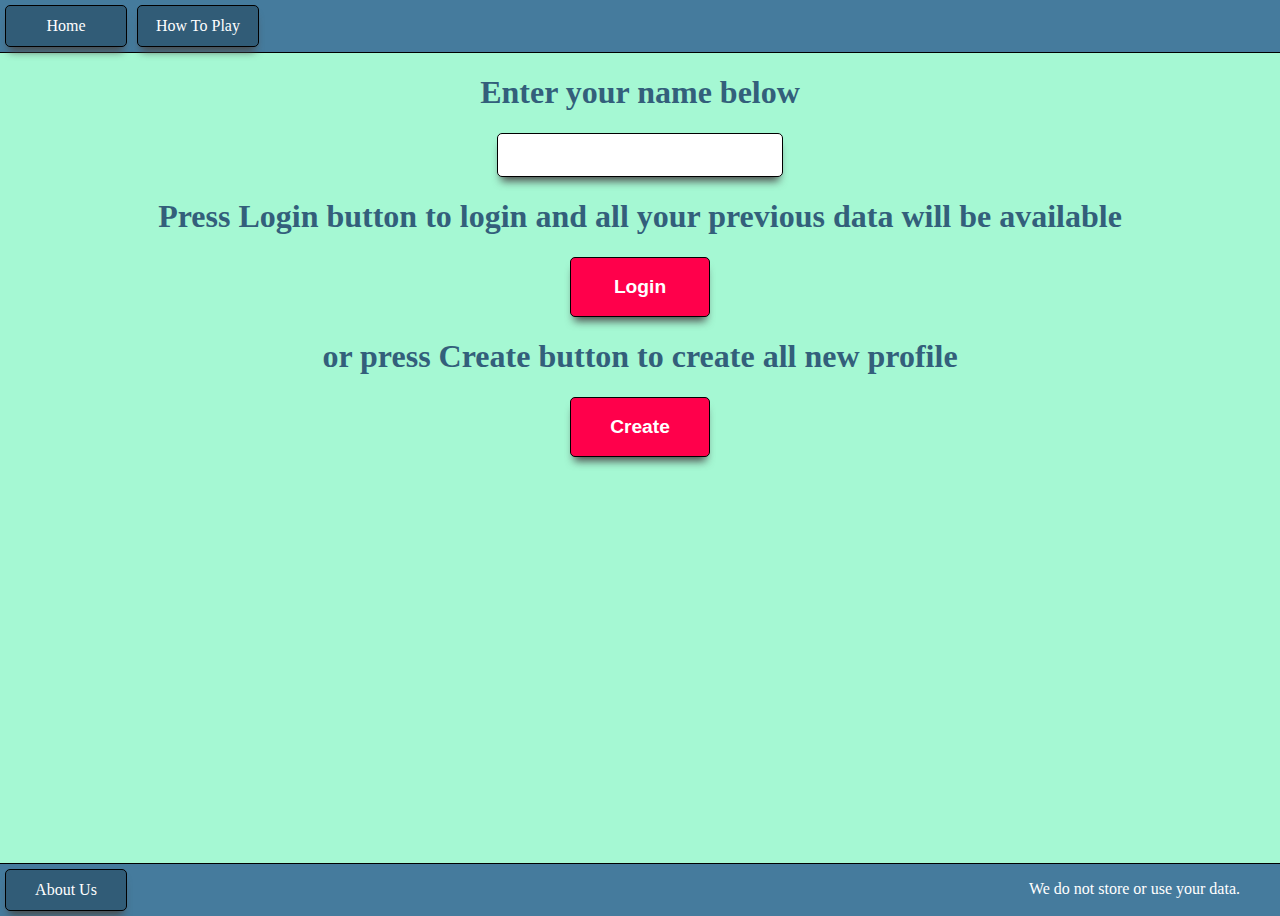
==== index.html @ c0c23b6e "index.html updated." ====
<!DOCTYPE html>
<html lang="en">
<head>
    <meta charset="UTF-8">
    <meta name="viewport" content="width=device-width, initial-scale=1.0">
    <link href="index.css" rel="stylesheet">
    <title>Quiz Tomasz Mucha</title>
</head>
<body>
<header>
    <nav>
        <a href="./index.html">Home</a>
        <a href="./howToPlay.html">How To Play</a>
    </nav>
    <p id="pointsMessage"></p>
</header>

    <main>
        <section>
        <h1>Enter your name below</h1>
        <label>
            <input type="text" id="nameInput">
        </label>
        <h1>Press Login button to login and all your previous data will be
            available
        </h1>
        <button id="btnLogin">Login</button>
        <h1>or press Create button to create all new profile</h1>
        <button id="btnCreate">Create</button>
        </section>
    </main>

<footer>
    <a href="./about.html">About Us</a>
    <p id="footerMessage">We do not store or use your data.</p>
</footer>
</body>
<script src="index.js"></script>
</html>
---- index.css ----
:root{
    --main-bg-color: #a5f8d3;
    --secondary-bg-color: #457B9D;
    --links-bg-color: #315C77;
    --font-color-buttons: #ffffff;
    --font-color-text: #335F7B;
    --button-bg-color: #ff004b;
    --button-border-color: #000000;
    --info-elements-color: #9EF01A;
    --info-font-color:#000000;
    --card-bg-color: #ffffff;
    --shadow-color: #4b4b4b;
    --header-footer-border-color: #000000;
}

body{
    background-color: var(--secondary-bg-color);
    color: var(--font-color-text);
    margin: 0;
}

footer, header{
    background-color: var(--secondary-bg-color);
    color: var(--font-color-buttons);
    min-height: 50px;
    min-width: 100vw;
    display: flex;
    flex-direction: row;
    justify-content: space-between;
}

header{
    border-bottom: var(--header-footer-border-color) solid 1px;
}

footer{
    border-top: var(--header-footer-border-color) solid 1px;
}
nav{
    display: flex;
    flex-direction: row;
    align-content: center;
}

#pointsMessage, #footerMessage{
    padding-right: 40px;
}

a{
    background-color: var(--links-bg-color);
    color: var(--font-color-buttons);
    text-decoration: none;
    min-height: 40px;
    min-width: 120px;
    display: flex;
    flex-direction: row;
    justify-content: center;
    align-items: center;
    margin: 5px;
}

 main{
     background-color: var(--main-bg-color);
     min-height: 90vh;
     width: 100vw;
     display: flex;
     flex-direction: column;
     justify-content: start;
     align-items: center;
 }


 section, .sectionInfo{
     display: flex;
     flex-direction: column;
     justify-content: space-between;
     align-items: center;
     min-height: 40vh;
 }

.resultCenterElement{
    display: flex;
    flex-direction: row;
    flex-wrap: wrap;
    justify-content: center;
    align-items: center;
}


.sectionRegions, .sectionCountries{
     display: flex;
     flex-direction: row;
     flex-wrap: wrap;
     justify-content: center;
     align-items: center;
 }

.sectionInfo{

}

 input{
     min-height: 40px;
     min-width: 280px;
     font-size: 1.2rem;
     border: var(--button-border-color) solid 1px;
     border-radius: 5px;
     box-shadow: 0 8px 8px -4px var(--shadow-color);
 }

a, .regionCard, .regionCardClicked, .countryCard,
.countryCardClicked, .asideInfoFact, .infoArticle{
    border: var(--button-border-color) solid 1px;
    border-radius: 5px;
    box-shadow: 0 8px 8px -4px var(--shadow-color);
}


 .regionCard, .regionCardClicked, .countryCard,
 .countryCardClicked, .infoArticle{
     display: flex;
     flex-direction: column;
     justify-items: center;
     align-items: center;
     padding-top: 20px;
     background-color: var(--card-bg-color);
 }

 .regionCard, .regionCardClicked{
     min-width: 200px;
     min-height: 260px;
     margin: 20px;
 }


 .regionCardClicked, .countryCardClicked{
     border: var(--button-bg-color) solid 3px;
     box-shadow: 0 8px 8px -4px var(--button-bg-color);
 }

.imgRegion{
    height: 180px;
    width: 180px;
}

.countryCard, .countryCardClicked{
    height: 200px;
    width: 300px;
    margin: 20px;
}

.imgCountry{
    height: 180px;
    width: 280px;
}


button{
     background-color: var(--button-bg-color);
     color: var(--font-color-buttons);
     height: 60px;
     width: 140px;
     font-size: 1.2em;
     font-weight: bold;
     border: var(--button-border-color) solid 1px;
     border-radius: 5px;
     box-shadow: 0 8px 8px -4px var(--shadow-color);
 }


.btnInfo, .asideInfoFact{
    background-color: var(--info-elements-color);
    color: var(--info-font-color);
}

article{
    display: flex;
    flex-direction: column;
    justify-items: center;
    align-items: center;
    text-align: center;
}

.infoArticle{
    width: 400px;
    height: auto;
}

.asideInfoFact{
    height: 300px;
    width: 400px;
    border: var(--button-border-color) solid 1px;
    display: flex;
    align-items: center;
    justify-items: center;
    text-align: center;
}

.buttonsBottomRow, .buttonBottom{
    width: 400px;
    display: flex;
    flex-direction: row;
    justify-content: space-between;
    flex-wrap: wrap;
}

.buttonBottom{
    justify-content: center;
}

button:hover, .regionCard:hover, .countryCard:hover{
     cursor: pointer;
 }
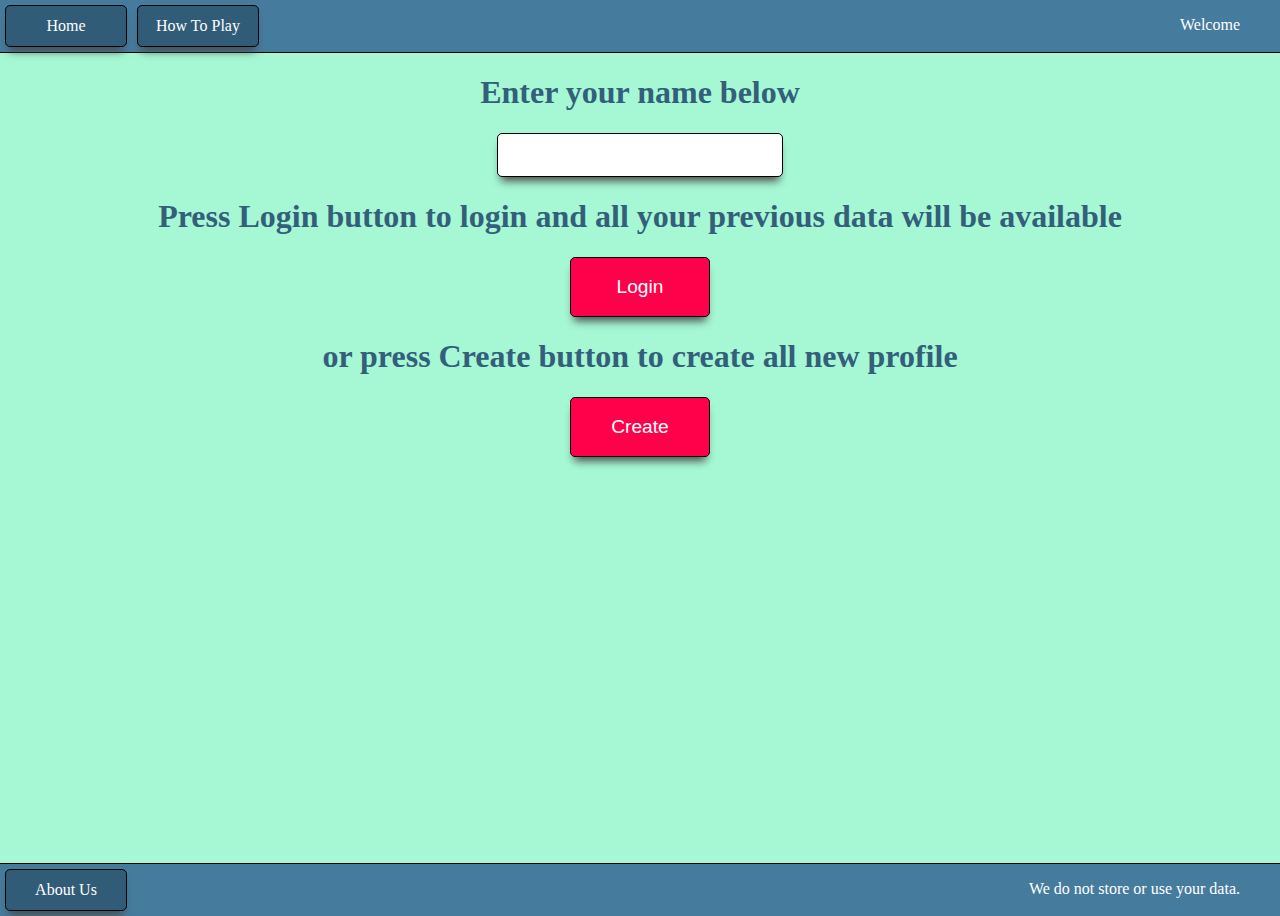
==== commit 3ebcebda: "Redirection added." ====
--- a/index.html
+++ b/index.html
@@ -9,8 +9,8 @@
 <body>
 <header>
     <nav>
-        <a href="./index.html">Home</a>
-        <a href="./howToPlay.html">How To Play</a>
+        <a class="navBtn"  href="./index.html">Home</a>
+        <a class="navBtn"  href="./howToPlay.html">How To Play</a>
     </nav>
     <p id="pointsMessage"></p>
 </header>
@@ -31,9 +31,9 @@
     </main>
 
 <footer>
-    <a href="./about.html">About Us</a>
+    <a class="navBtn" href="./about.html">About Us</a>
     <p id="footerMessage">We do not store or use your data.</p>
 </footer>
 </body>
 <script src="index.js"></script>
-</html>+</html>
--- a/index.css
+++ b/index.css
@@ -19,6 +19,10 @@
     margin: 0;
 }
 
+h1, h2, h3, p{
+    text-align: center;
+}
+
 footer, header{
     background-color: var(--secondary-bg-color);
     color: var(--font-color-buttons);
@@ -46,7 +50,10 @@
     padding-right: 40px;
 }
 
-a{
+
+
+
+.navBtn {
     background-color: var(--links-bg-color);
     color: var(--font-color-buttons);
     text-decoration: none;
@@ -70,7 +77,7 @@
  }
 
 
- section, .sectionInfo{
+ section{
      display: flex;
      flex-direction: column;
      justify-content: space-between;
@@ -79,15 +86,16 @@
  }
 
 .resultCenterElement{
-    display: flex;
-    flex-direction: row;
-    flex-wrap: wrap;
-    justify-content: center;
+    width: 90vw;
+    max-width: 1200px;
+    display: flex;
+    flex-direction: row;
+    justify-content: space-between;
     align-items: center;
 }
 
 
-.sectionRegions, .sectionCountries{
+.sectionRegions, .sectionCountries, .result-section{
      display: flex;
      flex-direction: row;
      flex-wrap: wrap;
@@ -95,11 +103,29 @@
      align-items: center;
  }
 
-.sectionInfo{
-
-}
-
- input{
+.result-section{
+    width: 300px;
+}
+
+
+.result-aside{
+    height: 200px;
+    width: 300px;
+    border: var(--button-border-color) solid 1px;
+    display: flex;
+    align-items: center;
+    justify-items: center;
+    text-align: center;
+}
+
+#resultFact{
+    width: 300px;
+}
+.infoPages{
+    padding-top: 50px;
+}
+
+input{
      min-height: 40px;
      min-width: 280px;
      font-size: 1.2rem;
@@ -108,8 +134,8 @@
      box-shadow: 0 8px 8px -4px var(--shadow-color);
  }
 
-a, .regionCard, .regionCardClicked, .countryCard,
-.countryCardClicked, .asideInfoFact, .infoArticle{
+.navBtn, .regionCard, .regionCardClicked, .countryCard,
+.countryCardClicked, .result-aside, .infoArticle{
     border: var(--button-border-color) solid 1px;
     border-radius: 5px;
     box-shadow: 0 8px 8px -4px var(--shadow-color);
@@ -161,24 +187,22 @@
      height: 60px;
      width: 140px;
      font-size: 1.2em;
-     font-weight: bold;
+     font-weight: normal;
      border: var(--button-border-color) solid 1px;
      border-radius: 5px;
      box-shadow: 0 8px 8px -4px var(--shadow-color);
  }
 
 
-.btnInfo, .asideInfoFact{
+.btnInfo, .result-aside{
     background-color: var(--info-elements-color);
     color: var(--info-font-color);
 }
 
 article{
-    display: flex;
-    flex-direction: column;
-    justify-items: center;
-    align-items: center;
+    width: 300px;
     text-align: center;
+
 }
 
 .infoArticle{
@@ -186,18 +210,8 @@
     height: auto;
 }
 
-.asideInfoFact{
-    height: 300px;
-    width: 400px;
-    border: var(--button-border-color) solid 1px;
-    display: flex;
-    align-items: center;
-    justify-items: center;
-    text-align: center;
-}
-
 .buttonsBottomRow, .buttonBottom{
-    width: 400px;
+    width: 300px;
     display: flex;
     flex-direction: row;
     justify-content: space-between;
@@ -211,3 +225,26 @@
 button:hover, .regionCard:hover, .countryCard:hover{
      cursor: pointer;
  }
+
+
+@media  (max-width: 960px) {
+    body, .resultCenterElement{
+        width: 100vw;
+
+    }
+    .resultCenterElement{
+        display: flex;
+        flex-direction: column;
+        justify-content: center;
+        align-items: center;
+        padding: 20px;
+    }
+    .result-section{
+        height: auto;
+    }
+
+    .btnInfo{
+        margin-bottom: 30px;
+    }
+
+}
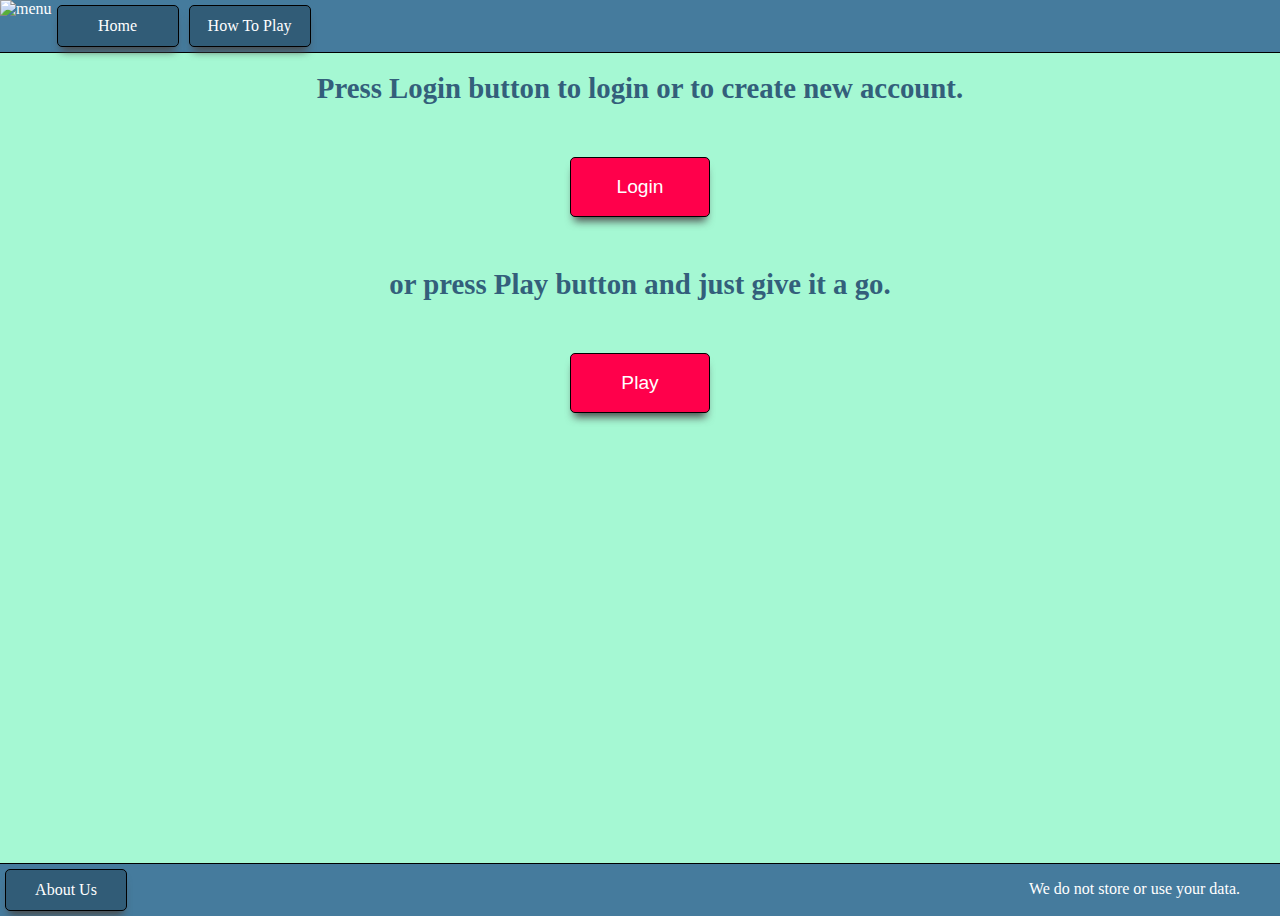
==== commit 425a4a62: "hamburger menu for mobile added." ====
--- a/index.html
+++ b/index.html
@@ -9,6 +9,7 @@
 <body>
 <header>
     <nav>
+        <img src="./Assets/Graphics/hamburgerMenu.png" alt="menu" id="hamburgerMenu">
         <a class="navBtn"  href="./index.html">Home</a>
         <a class="navBtn"  href="./howToPlay.html">How To Play</a>
     </nav>
@@ -17,16 +18,14 @@
 
     <main>
         <section>
-        <h1>Enter your name below</h1>
-        <label>
-            <input type="text" id="nameInput">
-        </label>
-        <h1>Press Login button to login and all your previous data will be
-            available
-        </h1>
-        <button id="btnLogin">Login</button>
-        <h1>or press Create button to create all new profile</h1>
-        <button id="btnCreate">Create</button>
+        <h1>Press Login button to login or to create new account.</h1>
+            <a href="./login.html">
+                <button >Login</button>
+            </a>
+        <h1>or press Play button and just give it a go.</h1>
+            <a href="./chooseRegion.html">
+                <button>Play</button>
+            </a>
         </section>
     </main>
 
--- a/index.css
+++ b/index.css
@@ -5,10 +5,13 @@
     --font-color-buttons: #ffffff;
     --font-color-text: #335F7B;
     --button-bg-color: #ff004b;
+    --button-bg-color-disabled: #f89eb8;
     --button-border-color: #000000;
     --info-elements-color: #9EF01A;
     --info-font-color:#000000;
     --card-bg-color: #ffffff;
+    --card-clicked-color: #9EF01A;
+    --card-clicked-shadow: #000000;
     --shadow-color: #4b4b4b;
     --header-footer-border-color: #000000;
 }
@@ -21,6 +24,16 @@
 
 h1, h2, h3, p{
     text-align: center;
+}
+
+
+h1{
+    font-size: 1.8rem;
+}
+
+li{
+    font-size: 1.2rem;
+    list-style: none;
 }
 
 footer, header{
@@ -40,20 +53,70 @@
 footer{
     border-top: var(--header-footer-border-color) solid 1px;
 }
+
 nav{
     display: flex;
+    flex-wrap: wrap;
     flex-direction: row;
     align-content: center;
 }
 
-#pointsMessage, #footerMessage{
-    padding-right: 40px;
-}
-
-
-
-
-.navBtn {
+#hamburgerMenu{
+    display: flex;
+    flex-direction: row;
+    justify-content: space-between;
+    padding: 0;
+}
+
+#btnHamburgerMenu{
+    display: none;
+}
+
+ main{
+     background-color: var(--main-bg-color);
+     min-height: 90vh;
+     width: 100vw;
+     display: flex;
+     flex-direction: column;
+     justify-content: start;
+     align-items: center;
+ }
+
+ section{
+     display: flex;
+     flex-direction: column;
+     justify-content: space-between;
+     align-items: center;
+     min-height: 40vh;
+ }
+
+article{
+    width: 300px;
+    text-align: center;
+}
+
+input{
+    min-height: 40px;
+    min-width: 280px;
+    font-size: 1.2rem;
+    border: var(--button-border-color) solid 1px;
+    border-radius: 5px;
+    box-shadow: 0 8px 8px -4px var(--shadow-color);
+}
+
+button{
+    background-color: var(--button-bg-color);
+    color: var(--font-color-buttons);
+    height: 60px;
+    width: 140px;
+    font-size: 1.2em;
+    font-weight: normal;
+    border: var(--button-border-color) solid 1px;
+    border-radius: 5px;
+    box-shadow: 0 8px 8px -4px var(--shadow-color);
+}
+
+.navBtn, li a {
     background-color: var(--links-bg-color);
     color: var(--font-color-buttons);
     text-decoration: none;
@@ -66,24 +129,9 @@
     margin: 5px;
 }
 
- main{
-     background-color: var(--main-bg-color);
-     min-height: 90vh;
-     width: 100vw;
-     display: flex;
-     flex-direction: column;
-     justify-content: start;
-     align-items: center;
- }
-
-
- section{
-     display: flex;
-     flex-direction: column;
-     justify-content: space-between;
-     align-items: center;
-     min-height: 40vh;
- }
+.btnSubmitAnswerDisabled{
+    background-color: var( --button-bg-color-disabled);
+}
 
 .resultCenterElement{
     width: 90vw;
@@ -121,77 +169,71 @@
 #resultFact{
     width: 300px;
 }
+
+#pointsMessage, #footerMessage {
+    padding-right: 40px;
+}
 .infoPages{
     padding-top: 50px;
 }
 
-input{
-     min-height: 40px;
-     min-width: 280px;
-     font-size: 1.2rem;
-     border: var(--button-border-color) solid 1px;
-     border-radius: 5px;
-     box-shadow: 0 8px 8px -4px var(--shadow-color);
- }
-
-.navBtn, .regionCard, .regionCardClicked, .countryCard,
-.countryCardClicked, .result-aside, .infoArticle{
+
+.navBtn, li a, .regionCard, .result-aside, .infoArticle,.countryCard, #map{
     border: var(--button-border-color) solid 1px;
     border-radius: 5px;
     box-shadow: 0 8px 8px -4px var(--shadow-color);
 }
 
 
- .regionCard, .regionCardClicked, .countryCard,
- .countryCardClicked, .infoArticle{
+ .regionCard, .infoArticle{
      display: flex;
      flex-direction: column;
      justify-items: center;
      align-items: center;
      padding-top: 20px;
      background-color: var(--card-bg-color);
- }
-
- .regionCard, .regionCardClicked{
+     color: var(--font-color-text);
+     font-size: 16px;
+ }
+
+ .regionCard{
      min-width: 200px;
      min-height: 260px;
      margin: 20px;
+     background-position: center;
+     background-repeat: no-repeat;
+     background-size: 180px 180px;
+     display: flex;
+     flex-direction: row;
+     justify-content: center;
+     align-items: end;
+     font-size: 1.4rem;
  }
 
 
  .regionCardClicked, .countryCardClicked{
      border: var(--button-bg-color) solid 3px;
-     box-shadow: 0 8px 8px -4px var(--button-bg-color);
- }
-
-.imgRegion{
-    height: 180px;
-    width: 180px;
-}
+     box-shadow: 5px 5px 15px 5px var(--button-bg-color);
+     border-radius: 5px;
+     font-size: 5rem;
+     color: var( --card-clicked-color);
+     text-shadow: 0 0 10px var(--card-clicked-shadow);
+     display: flex;
+     justify-content: center;
+     align-items: end;
+ }
 
 .countryCard, .countryCardClicked{
+    background-position: center;
+    background-repeat: no-repeat;
+    background-size: 300px 200px;
+}
+
+.countryCard, .countryCardClicked, #map{
     height: 200px;
     width: 300px;
     margin: 20px;
 }
-
-.imgCountry{
-    height: 180px;
-    width: 280px;
-}
-
-
-button{
-     background-color: var(--button-bg-color);
-     color: var(--font-color-buttons);
-     height: 60px;
-     width: 140px;
-     font-size: 1.2em;
-     font-weight: normal;
-     border: var(--button-border-color) solid 1px;
-     border-radius: 5px;
-     box-shadow: 0 8px 8px -4px var(--shadow-color);
- }
 
 
 .btnInfo, .result-aside{
@@ -199,11 +241,6 @@
     color: var(--info-font-color);
 }
 
-article{
-    width: 300px;
-    text-align: center;
-
-}
 
 .infoArticle{
     width: 400px;
@@ -217,6 +254,9 @@
     justify-content: space-between;
     flex-wrap: wrap;
 }
+.btnInfo{
+    width: 160px;
+}
 
 .buttonBottom{
     justify-content: center;
@@ -227,10 +267,49 @@
  }
 
 
-@media  (max-width: 960px) {
+@media screen and (max-width: 960px) {
     body, .resultCenterElement{
         width: 100vw;
-
+    }
+
+    button, li a{
+        font-size: 1.0rem;
+    }
+
+    #hamburgerMenu{
+        display: none;
+    }
+
+    #btnHamburgerMenu{
+        display: block;
+        height: 30px;
+        width: 50px;
+        margin: 9px 26px;
+    }
+
+    #hamburgerMenu.menuMobile {
+        width: 100%;
+        display: flex;
+        flex-direction: column;
+        justify-content: start;
+        align-items: start;
+    }
+
+    #btnHamburgerMenu:hover{
+        cursor: pointer;
+    }
+
+    .navBtn {
+        display: none;
+    }
+
+    h1{
+        font-size: 1.8rem;
+    }
+
+    .infoArticle{
+        width: 300px;
+        height: auto;
     }
     .resultCenterElement{
         display: flex;
@@ -243,6 +322,7 @@
         height: auto;
     }
 
+
     .btnInfo{
         margin-bottom: 30px;
     }
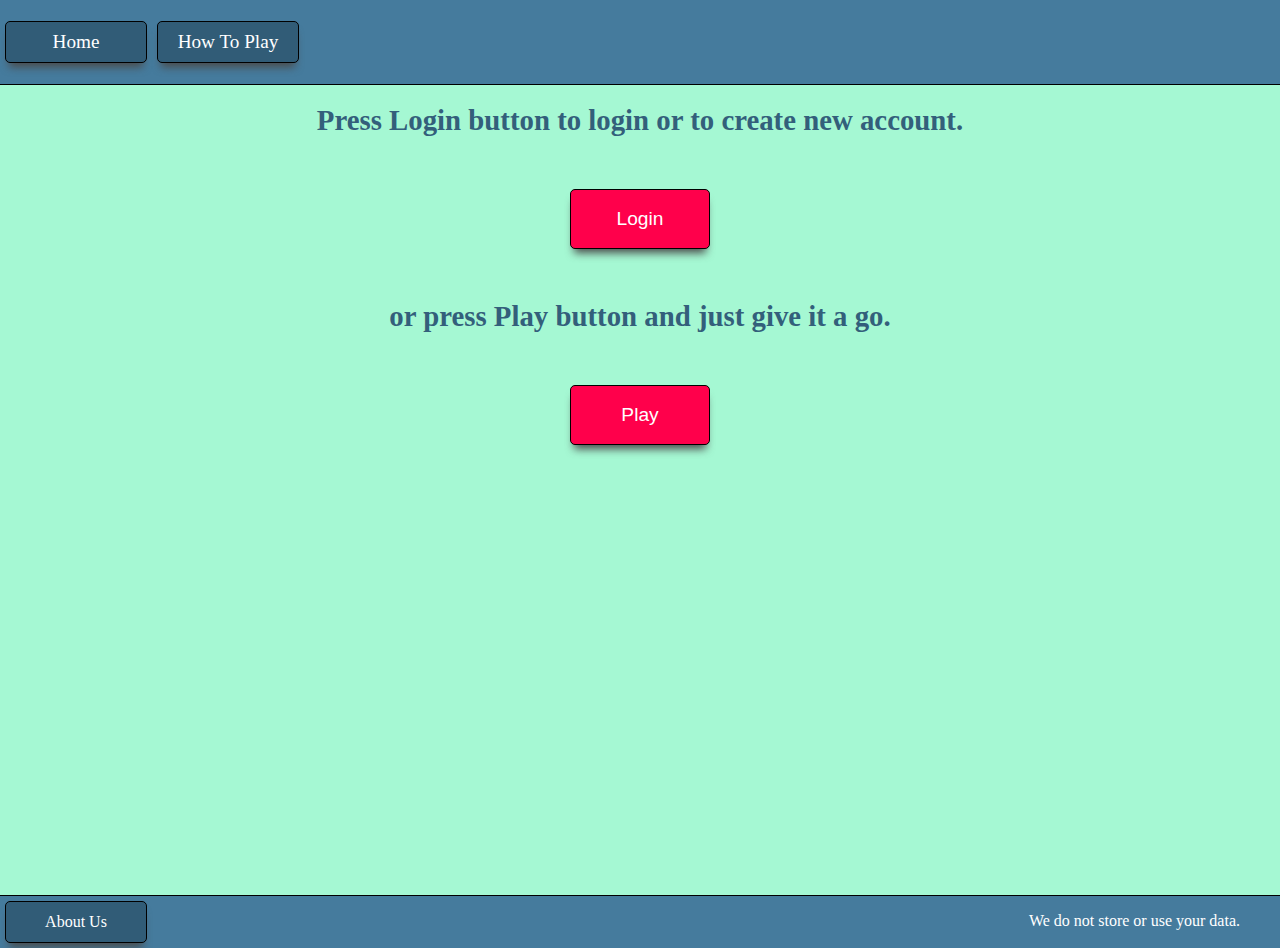
==== commit 97e9ad44: "score sorting functionality added." ====
--- a/index.html
+++ b/index.html
@@ -9,9 +9,11 @@
 <body>
 <header>
     <nav>
-        <img src="./Assets/Graphics/hamburgerMenu.png" alt="menu" id="hamburgerMenu">
-        <a class="navBtn"  href="./index.html">Home</a>
-        <a class="navBtn"  href="./howToPlay.html">How To Play</a>
+        <img src="./Assets/Graphics/hamburgerMenu.png" alt="menu" id="btnHamburgerMenu">
+        <ul id="hamburgerMenu">
+            <li><a href="./index.html">Home</a></li>
+            <li><a href="./howToPlay.html">How To Play</a></li>
+        </ul>
     </nav>
     <p id="pointsMessage"></p>
 </header>
@@ -30,7 +32,7 @@
     </main>
 
 <footer>
-    <a class="navBtn" href="./about.html">About Us</a>
+    <a id="btnAbout" href="./about.html">About Us</a>
     <p id="footerMessage">We do not store or use your data.</p>
 </footer>
 </body>
--- a/index.css
+++ b/index.css
@@ -116,12 +116,12 @@
     box-shadow: 0 8px 8px -4px var(--shadow-color);
 }
 
-.navBtn, li a {
+#btnAbout, li a {
     background-color: var(--links-bg-color);
     color: var(--font-color-buttons);
     text-decoration: none;
     min-height: 40px;
-    min-width: 120px;
+    min-width: 140px;
     display: flex;
     flex-direction: row;
     justify-content: center;
@@ -178,7 +178,7 @@
 }
 
 
-.navBtn, li a, .regionCard, .result-aside, .infoArticle,.countryCard, #map{
+#btnAbout, li a, .regionCard, .result-aside, .infoArticle,.countryCard, #map{
     border: var(--button-border-color) solid 1px;
     border-radius: 5px;
     box-shadow: 0 8px 8px -4px var(--shadow-color);
@@ -299,10 +299,6 @@
         cursor: pointer;
     }
 
-    .navBtn {
-        display: none;
-    }
-
     h1{
         font-size: 1.8rem;
     }
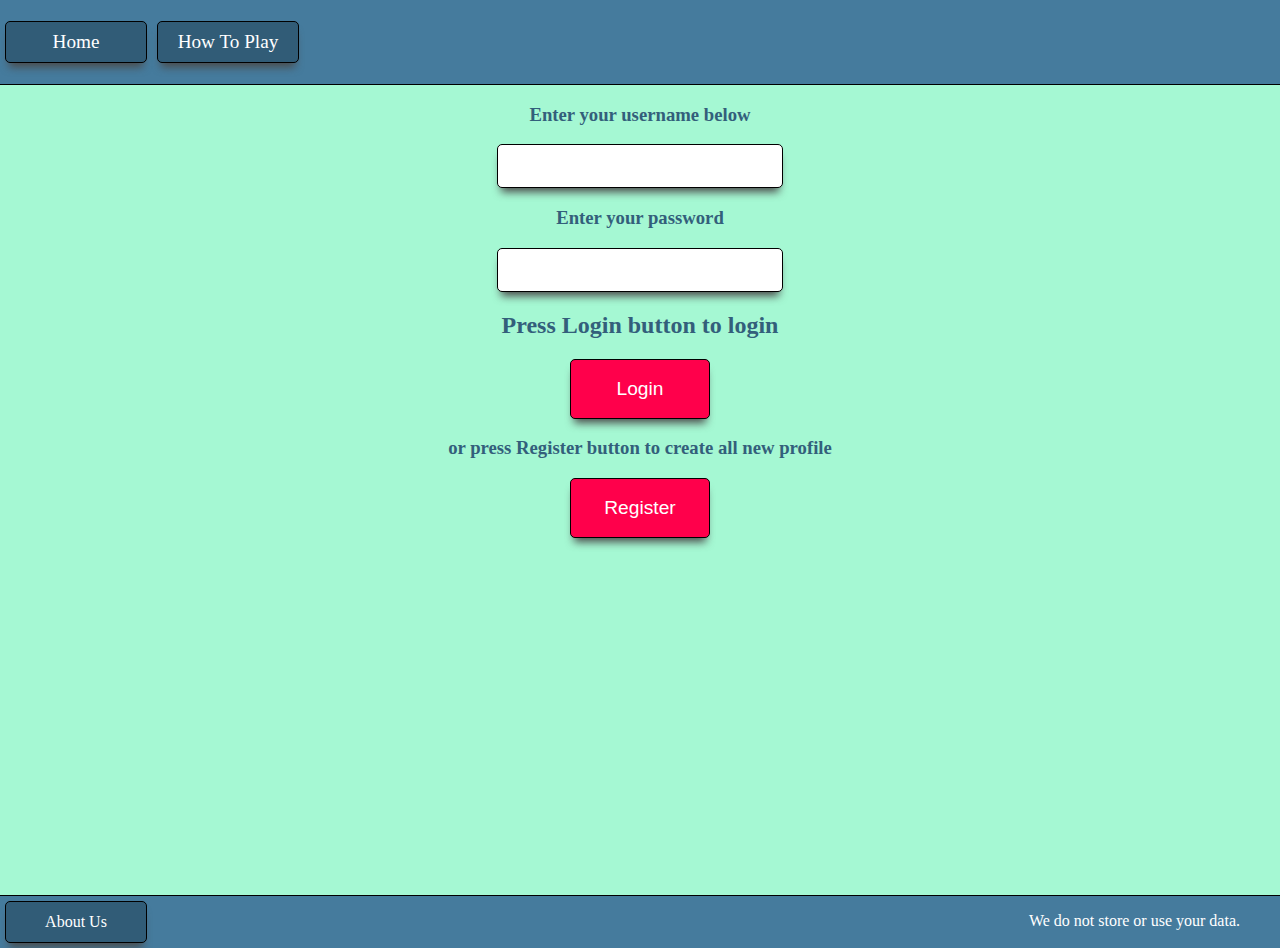
==== commit 897a856d: "login function updated" ====
--- a/index.html
+++ b/index.html
@@ -18,18 +18,24 @@
     <p id="pointsMessage"></p>
 </header>
 
-    <main>
-        <section>
-        <h1>Press Login button to login or to create new account.</h1>
-            <a href="./login.html">
-                <button >Login</button>
-            </a>
-        <h1>or press Play button and just give it a go.</h1>
-            <a href="./chooseRegion.html">
-                <button>Play</button>
-            </a>
-        </section>
-    </main>
+<main>
+    <section>
+        <h3>Enter your username below</h3>
+        <label>
+            <input type="text" id="usernameInput">
+        </label>
+        <h3>Enter your password</h3>
+        <label>
+            <input type="password" id="passwordInput">
+        </label>
+        <h2>Press Login button to login</h2>
+        <button id="btnLogin">Login</button>
+        <h3>or press Register button to create all new profile</h3>
+        <a href="./register.html">
+            <button>Register</button>
+        </a>
+    </section>
+</main>
 
 <footer>
     <a id="btnAbout" href="./about.html">About Us</a>
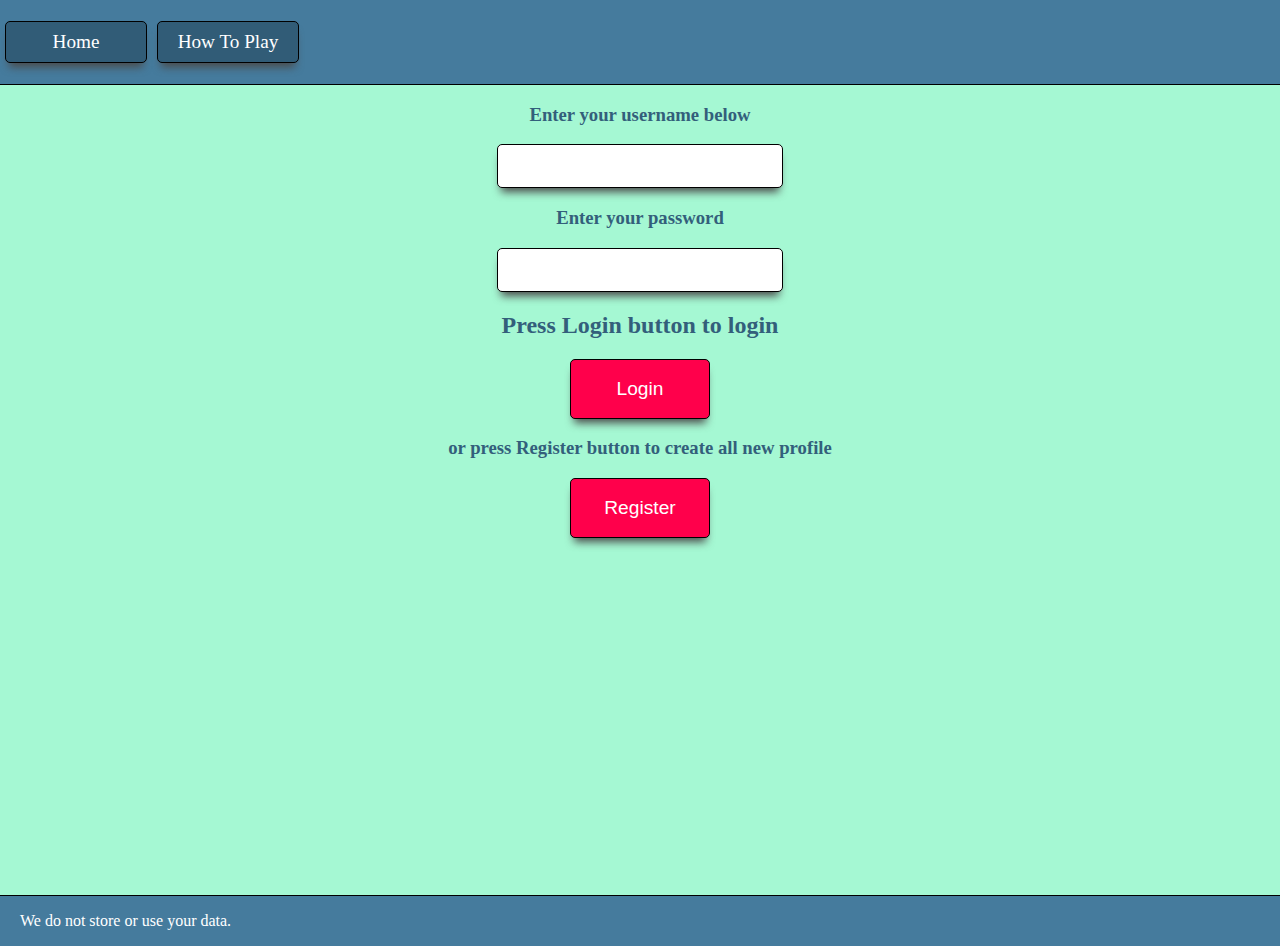
==== commit b1a9d13b: "about us updated." ====
--- a/index.html
+++ b/index.html
@@ -38,7 +38,6 @@
 </main>
 
 <footer>
-    <a id="btnAbout" href="./about.html">About Us</a>
     <p id="footerMessage">We do not store or use your data.</p>
 </footer>
 </body>
--- a/index.css
+++ b/index.css
@@ -116,7 +116,7 @@
     box-shadow: 0 8px 8px -4px var(--shadow-color);
 }
 
-#btnAbout, li a {
+li a {
     background-color: var(--links-bg-color);
     color: var(--font-color-buttons);
     text-decoration: none;
@@ -164,6 +164,7 @@
     align-items: center;
     justify-items: center;
     text-align: center;
+    margin: 20px;
 }
 
 #resultFact{
@@ -172,13 +173,14 @@
 
 #pointsMessage, #footerMessage {
     padding-right: 40px;
+    padding-left: 20px;
 }
 .infoPages{
     padding-top: 50px;
 }
 
 
-#btnAbout, li a, .regionCard, .result-aside, .infoArticle,.countryCard, #map{
+li a, .regionCard, .result-aside, .infoArticle,.countryCard, #map{
     border: var(--button-border-color) solid 1px;
     border-radius: 5px;
     box-shadow: 0 8px 8px -4px var(--shadow-color);
@@ -235,6 +237,11 @@
     margin: 20px;
 }
 
+#map{
+    height: 200px;
+    min-width: 300px;
+    margin: 20px;
+}
 
 .btnInfo, .result-aside{
     background-color: var(--info-elements-color);
@@ -267,7 +274,7 @@
  }
 
 
-@media screen and (max-width: 960px) {
+@media screen and (max-width: 1040px) {
     body, .resultCenterElement{
         width: 100vw;
     }
